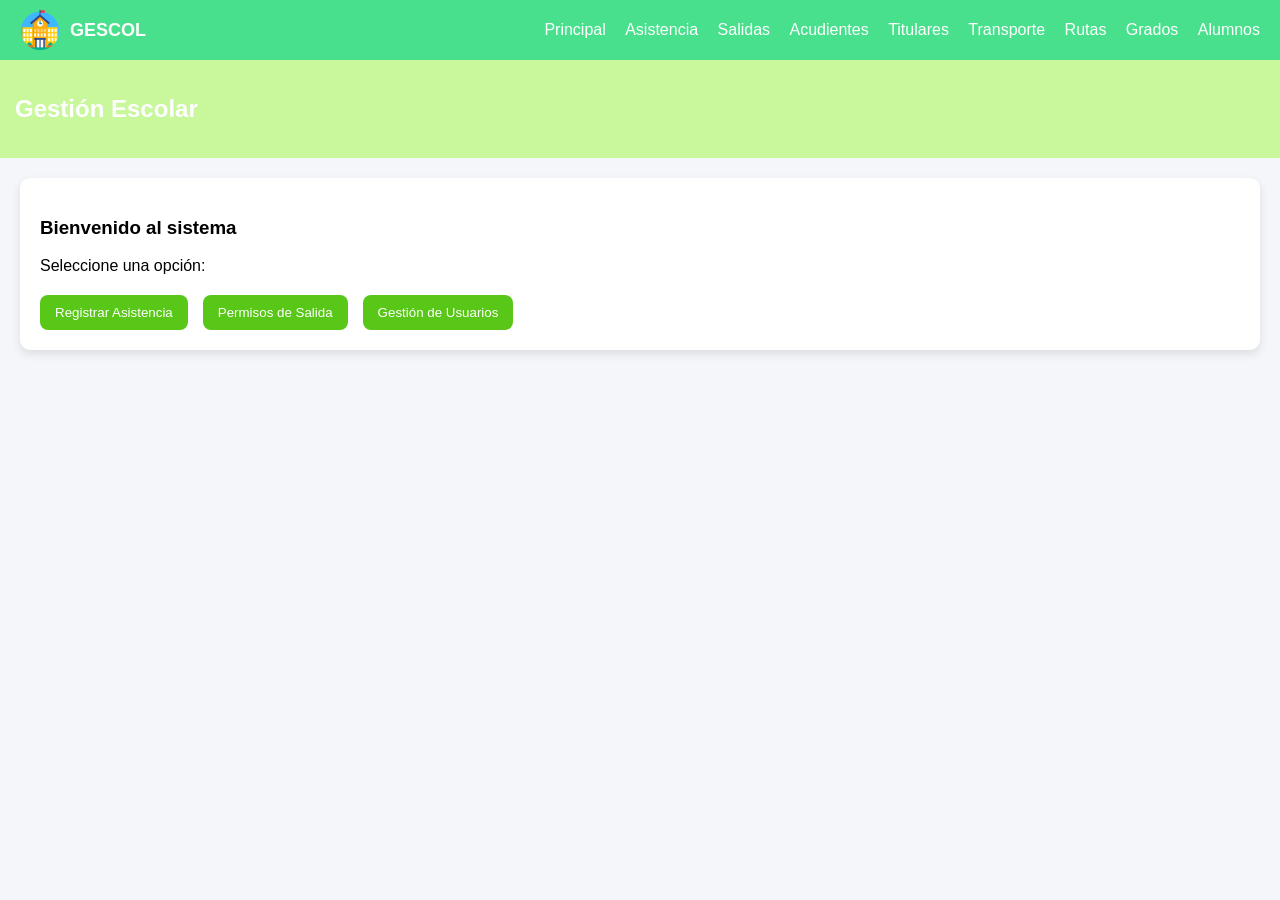
==== src/main/resources/static/index.html @ 1cafa7be "Primer commit de mi proyecto" ====
<!DOCTYPE html>
<html>
<head>
    <meta charset="UTF-8">
    <meta name="viewport" content="width=device-width, initial-scale=1.0">   <title>Gescol</title>
    <link rel="stylesheet" href="styles.css">
</head>
<body>
<nav class="navbar">
    <div class="nav-left">
        <img src="logo.png" alt="Logo">
        <span>GESCOL</span>
    </div>

    <div class="nav-right">
        <a href="index.html">Principal</a>
        <a href="asistencia.html">Asistencia</a>
        <a href="salida.html">Salidas</a>
        <a href="relacion.html">Acudientes</a>
        <a href="titulares.html">Titulares</a>
        <a href="transporte.html">Transporte</a>
        <a href="rutas.html">Rutas</a>
        <a href="grados.html">Grados</a>
        <a href="alumnos.html">Alumnos</a>
    </div>
</nav>

<header>
    <h2>Gestión Escolar</h2>
</header>

<div class="container">
    <div class="card">
        <h3>Bienvenido al sistema</h3>
        <p>Seleccione una opción:</p>

        <div class="menu">
            <a href="asistencia.html"><button>Registrar Asistencia</button></a>
            <a href="salida.html"><button>Permisos de Salida</button></a>
            <a href="gestion.html"><button>Gestión de Usuarios</button></a>
        </div>
    </div>
</div>

</body>
</html>
---- src/main/resources/static/styles.css ----
/* styles.css */
body {
    margin: 0;
    font-family: 'Segoe UI', sans-serif;
    background: #f4f6f9;
}

header {
    background: #c8f79c;
    color: white;
    padding: 15px;
    display: flex;
    align-items: center;
}

header img {
    height: 50px;
    margin-right: 15px;
}

.container {
    padding: 20px;
}

.card {
    background: white;
    border-radius: 10px;
    padding: 20px;
    box-shadow: 0px 4px 10px rgba(0,0,0,0.1);
    margin-bottom: 20px;
}

button {
    background: #58c718;
    color: white;
    border: none;
    padding: 10px 15px;
    border-radius: 8px;
    cursor: pointer;
}

button:hover {
    background: #dbdd7c;
}

.btn-edit {
    background: #2196F3;
    margin-right: 5px;
}

.btn-edit:hover {
    background: #0b7dda;
}

.btn-download {
    background: #ff9800;
}

.btn-download:hover {
    background: #e68900;
}

.btn-view {
    background: #9c27b0;
    margin-right: 5px;
}

.btn-view:hover {
    background: #7b1fa2;
}

input, select, textarea {
    width: 100%;
    padding: 8px;
    margin-top: 5px;
    margin-bottom: 10px;
    border-radius: 5px;
    border: 1px solid #ccc;
    box-sizing: border-box;
}

input[type="checkbox"] {
    width: auto;
    margin: 0 6px 0 0;
    padding: 0;
    accent-color: #58c718;
}

.toggle-group {
    margin: 12px 0;
}

.toggle-row {
    display: flex;
    align-items: center;
    gap: 10px;
    margin-bottom: 8px;
    flex-wrap: wrap;
}

.toggle-label {
    font-weight: 600;
    font-size: 14px;
    min-width: 65px;
}

.toggle-row label {
    display: flex;
    align-items: center;
    font-size: 14px;
    cursor: pointer;
    gap: 4px;
}

.toggle-row input[type="radio"] {
    width: auto;
    margin: 0;
    accent-color: #58c718;
}

.ruta-select {
    width: auto;
    min-width: 200px;
    padding: 5px 8px;
    margin: 0;
    font-size: 13px;
}

.table {
    width: 100%;
    border-collapse: collapse;
}

.table th {
    background: #2ed48f;
    color: white;
    padding: 10px;
}

.table td {
    padding: 10px;
    border-bottom: 1px solid #ddd;
}

.menu {
    display: flex;
    gap: 15px;
    margin-top: 20px;
}

.menu a {
    text-decoration: none;
}

/* NAVBAR */
.navbar {
    background: #49e08d;
    color: white;
    display: flex;
    justify-content: space-between;
    align-items: center;
    padding: 10px 20px;
}

.nav-left {
    display: flex;
    align-items: center;
    gap: 10px;
}

.nav-left img {
    height: 40px;
}

.nav-left span {
    font-weight: bold;
    font-size: 18px;
}

.nav-right a {
    color: white;
    text-decoration: none;
    margin-left: 15px;
    font-weight: 500;
    transition: 0.3s;
}

.nav-right a:hover {
    color: #dfe237;
}

.estado-asistio {
    color: #155724;
    background: #d4edda;
    font-weight: 600;
    padding: 3px 10px;
    border-radius: 12px;
    display: inline-block;
}

.estado-ausente {
    color: #721c24;
    background: #f8d7da;
    font-weight: 600;
    padding: 3px 10px;
    border-radius: 12px;
    display: inline-block;
}

.estado-tarde {
    color: #856404;
    background: #fff3cd;
    font-weight: 600;
    padding: 3px 10px;
    border-radius: 12px;
    display: inline-block;
}
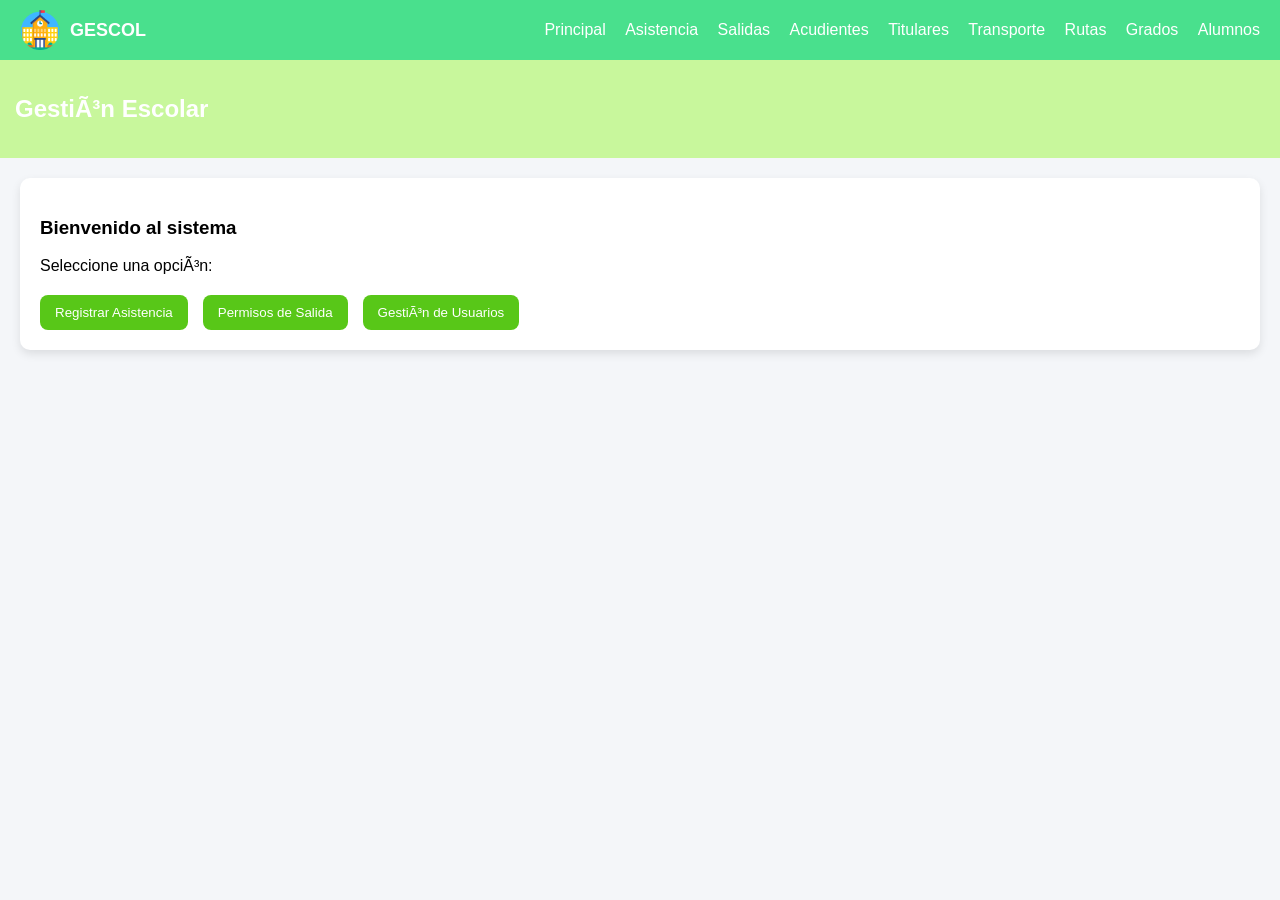
==== commit 42354c1a: "cambios generales estructurales" ====
--- a/src/main/resources/static/index.html
+++ b/src/main/resources/static/index.html
@@ -1,4 +1,4 @@
-<!DOCTYPE html>
+﻿<!DOCTYPE html>
 <html>
 <head>
     <meta charset="UTF-8">
@@ -26,18 +26,18 @@
 </nav>
 
 <header>
-    <h2>Gestión Escolar</h2>
+    <h2>GestiÃ³n Escolar</h2>
 </header>
 
 <div class="container">
     <div class="card">
         <h3>Bienvenido al sistema</h3>
-        <p>Seleccione una opción:</p>
+        <p>Seleccione una opciÃ³n:</p>
 
         <div class="menu">
             <a href="asistencia.html"><button>Registrar Asistencia</button></a>
             <a href="salida.html"><button>Permisos de Salida</button></a>
-            <a href="gestion.html"><button>Gestión de Usuarios</button></a>
+            <a href="gestion.html"><button>GestiÃ³n de Usuarios</button></a>
         </div>
     </div>
 </div>
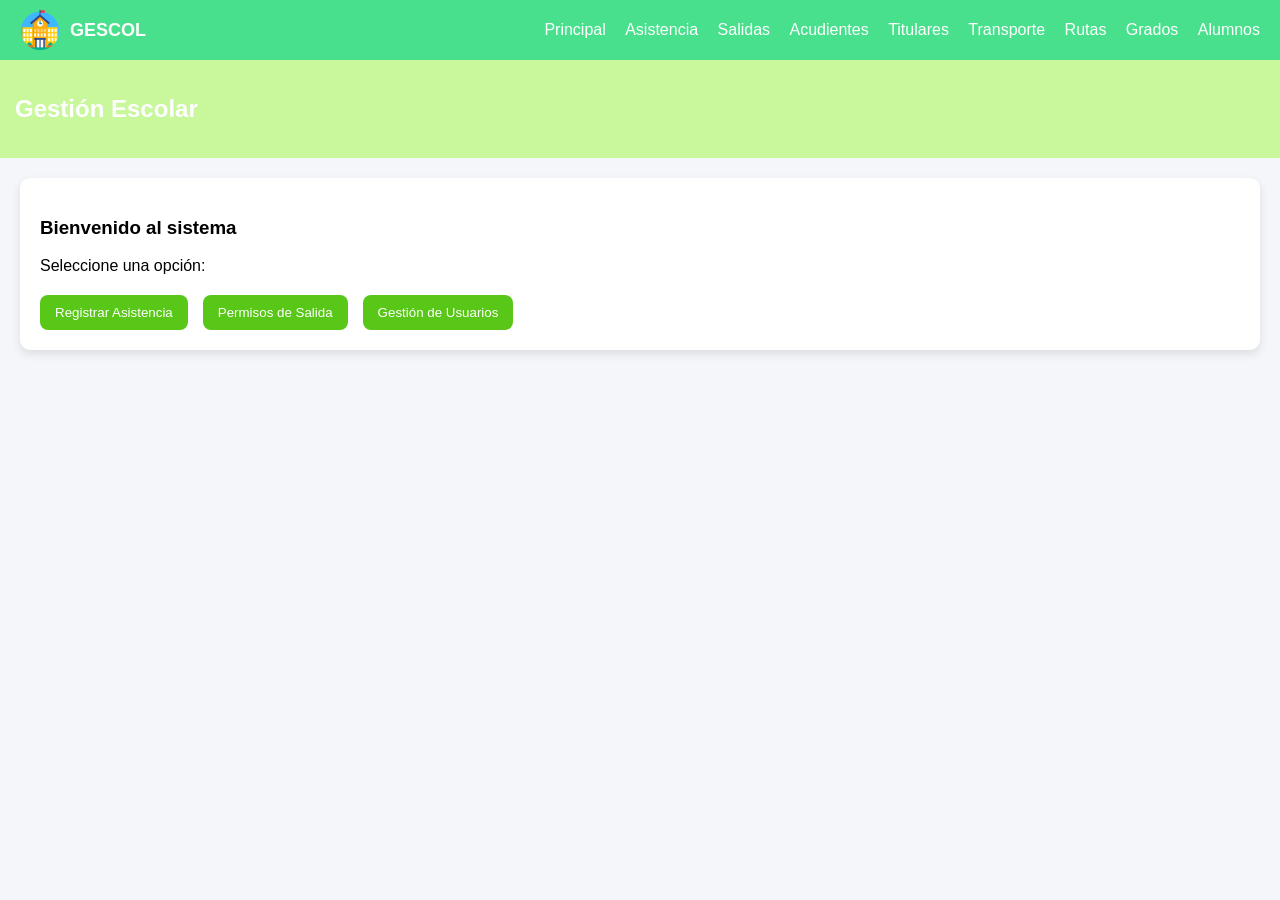
==== commit d6b65ff2: "arreglos generales" ====
--- a/src/main/resources/static/index.html
+++ b/src/main/resources/static/index.html
@@ -26,18 +26,18 @@
 </nav>
 
 <header>
-    <h2>GestiÃ³n Escolar</h2>
+    <h2>Gestión Escolar</h2>
 </header>
 
 <div class="container">
     <div class="card">
         <h3>Bienvenido al sistema</h3>
-        <p>Seleccione una opciÃ³n:</p>
+        <p>Seleccione una opción:</p>
 
         <div class="menu">
             <a href="asistencia.html"><button>Registrar Asistencia</button></a>
             <a href="salida.html"><button>Permisos de Salida</button></a>
-            <a href="gestion.html"><button>GestiÃ³n de Usuarios</button></a>
+            <a href="gestion.html"><button>Gestión de Usuarios</button></a>
         </div>
     </div>
 </div>
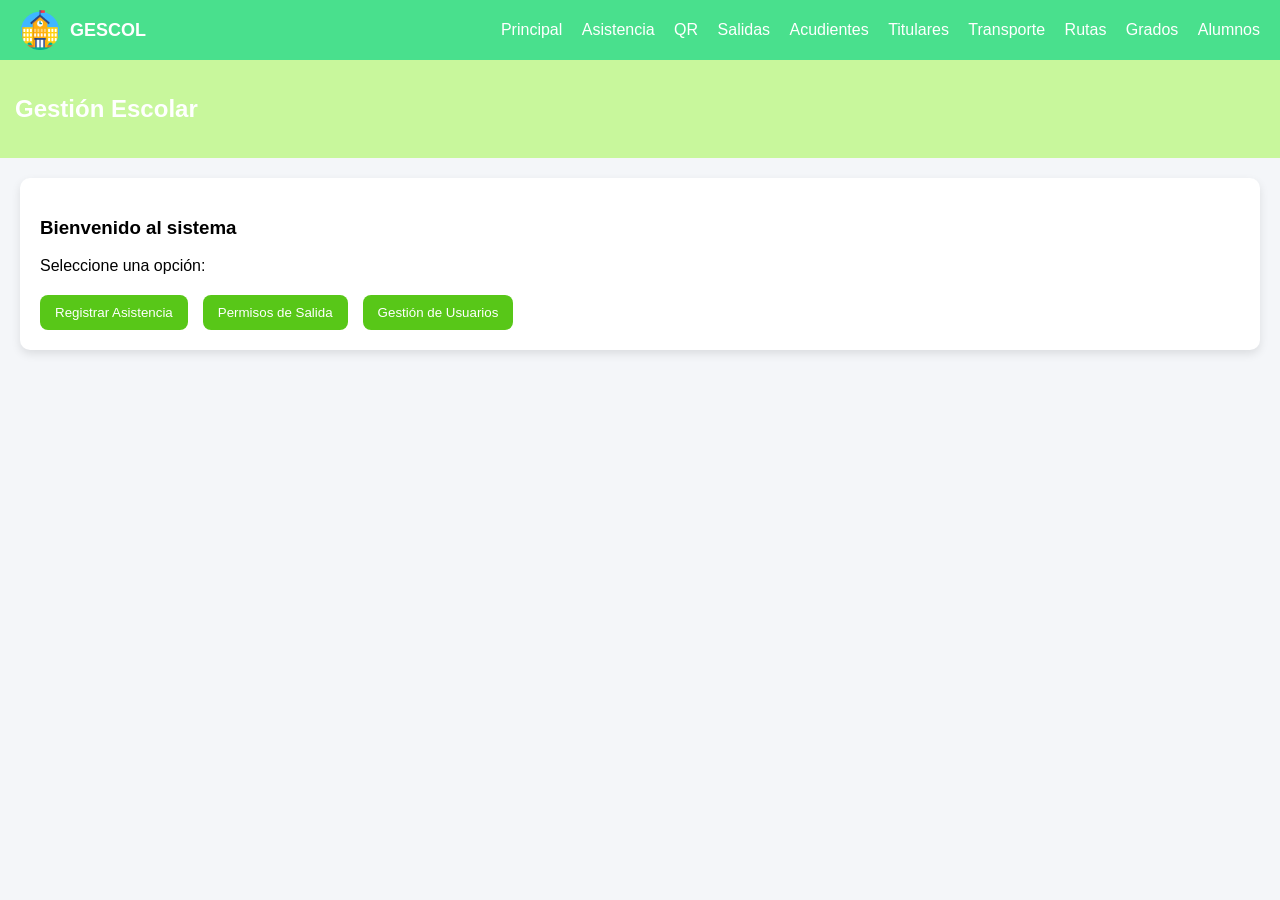
==== commit d1f6a7fb: "Generacion de sistema qr" ====
--- a/src/main/resources/static/index.html
+++ b/src/main/resources/static/index.html
@@ -15,6 +15,7 @@
     <div class="nav-right">
         <a href="index.html">Principal</a>
         <a href="asistencia.html">Asistencia</a>
+        <a href="qr.html">QR</a>
         <a href="salida.html">Salidas</a>
         <a href="relacion.html">Acudientes</a>
         <a href="titulares.html">Titulares</a>
